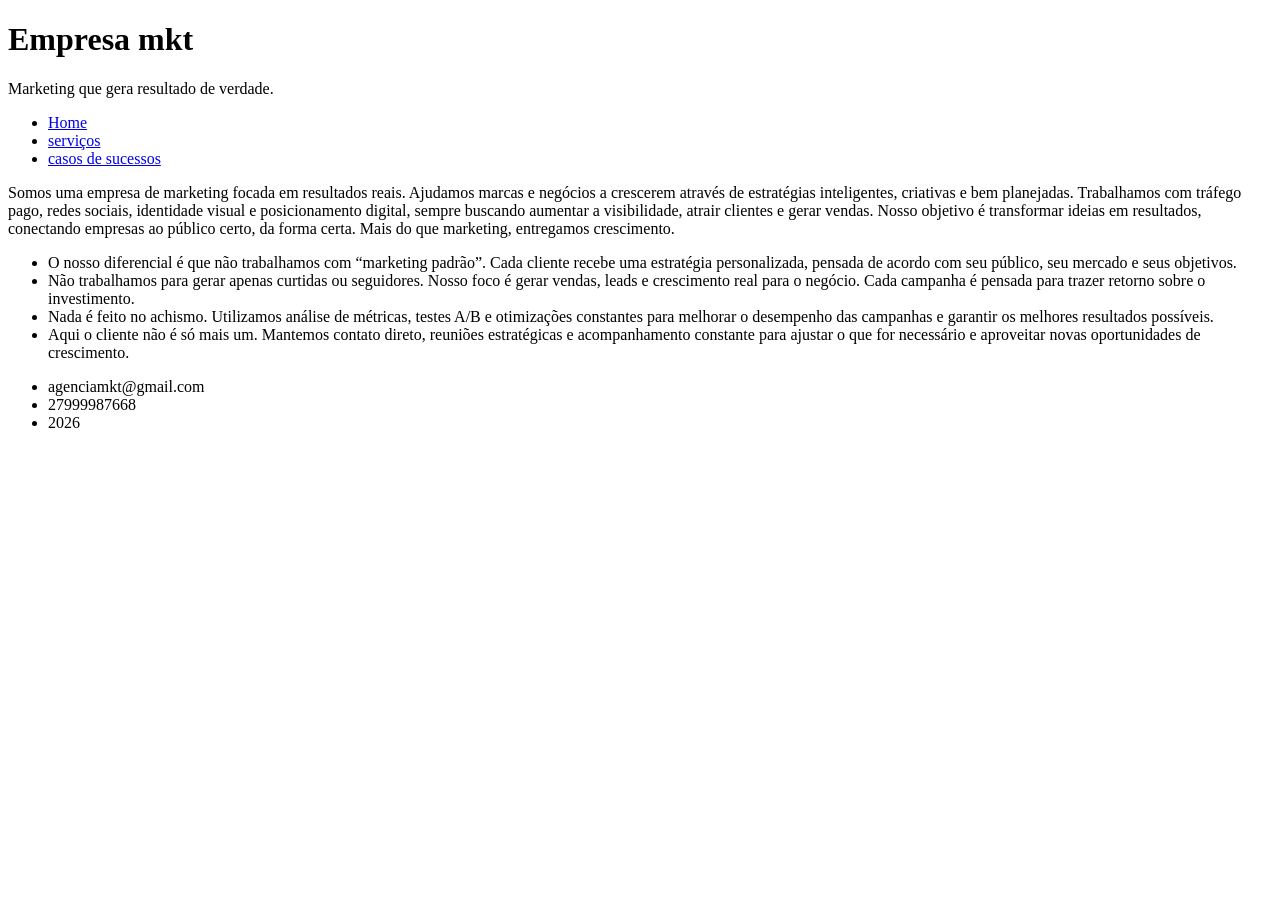
==== index.html @ 51a12d0f "oi" ====
<!DOCTYPE html>
<html lang="en">

<head>
    <meta charset="UTF-8">
    <meta name="viewport" content="width=device-width, initial-scale=1.0">
    <title>Document</title>
</head>

<body>
    <header>
        <div>
            <h1>Empresa mkt</h1>
            <p>Marketing que gera resultado de verdade.</p>

            <nav>
                <ul>
                    <li><a href="index.html">Home</a></li>
                    <li><a href="pagina2.html">serviços</a></li>
                    <li><a href="pagina3.html">casos de sucessos</a></li>
                </ul>
            </nav>
        </div>
    </header>
    <main>
        <section>
            <p>Somos uma empresa de marketing focada em resultados reais. Ajudamos marcas e negócios a crescerem através
                de estratégias inteligentes, criativas e bem planejadas.

                Trabalhamos com tráfego pago, redes sociais, identidade visual e posicionamento digital, sempre buscando
                aumentar a visibilidade, atrair clientes e gerar vendas.

                Nosso objetivo é transformar ideias em resultados, conectando empresas ao público certo, da forma certa.

                Mais do que marketing, entregamos crescimento.</p>
        </section>
        <section>
            <ul>
                <li>
                    O nosso diferencial é que não trabalhamos com “marketing padrão”. Cada cliente recebe uma estratégia
                    personalizada, pensada de acordo com seu público, seu mercado e seus objetivos.
                </li>
                <li>
                    Não trabalhamos para gerar apenas curtidas ou seguidores. Nosso foco é gerar vendas, leads e
                    crescimento real para o negócio. Cada campanha é pensada para trazer retorno sobre o investimento.
                </li>
                <li>
                    Nada é feito no achismo. Utilizamos análise de métricas, testes A/B e otimizações constantes para
                    melhorar o desempenho das campanhas e garantir os melhores resultados possíveis.
                </li>
                <li>
                    Aqui o cliente não é só mais um. Mantemos contato direto, reuniões estratégicas e acompanhamento
                    constante para ajustar o que for necessário e aproveitar novas oportunidades de crescimento.
                </li>
            </ul>
        </section>
    </main>

    <footer>
        <ul>
            <LI>agenciamkt@gmail.com</LI>
            <li>27999987668</li>
            <li>2026</li>
        </ul>
    </footer>

</body>

</html>
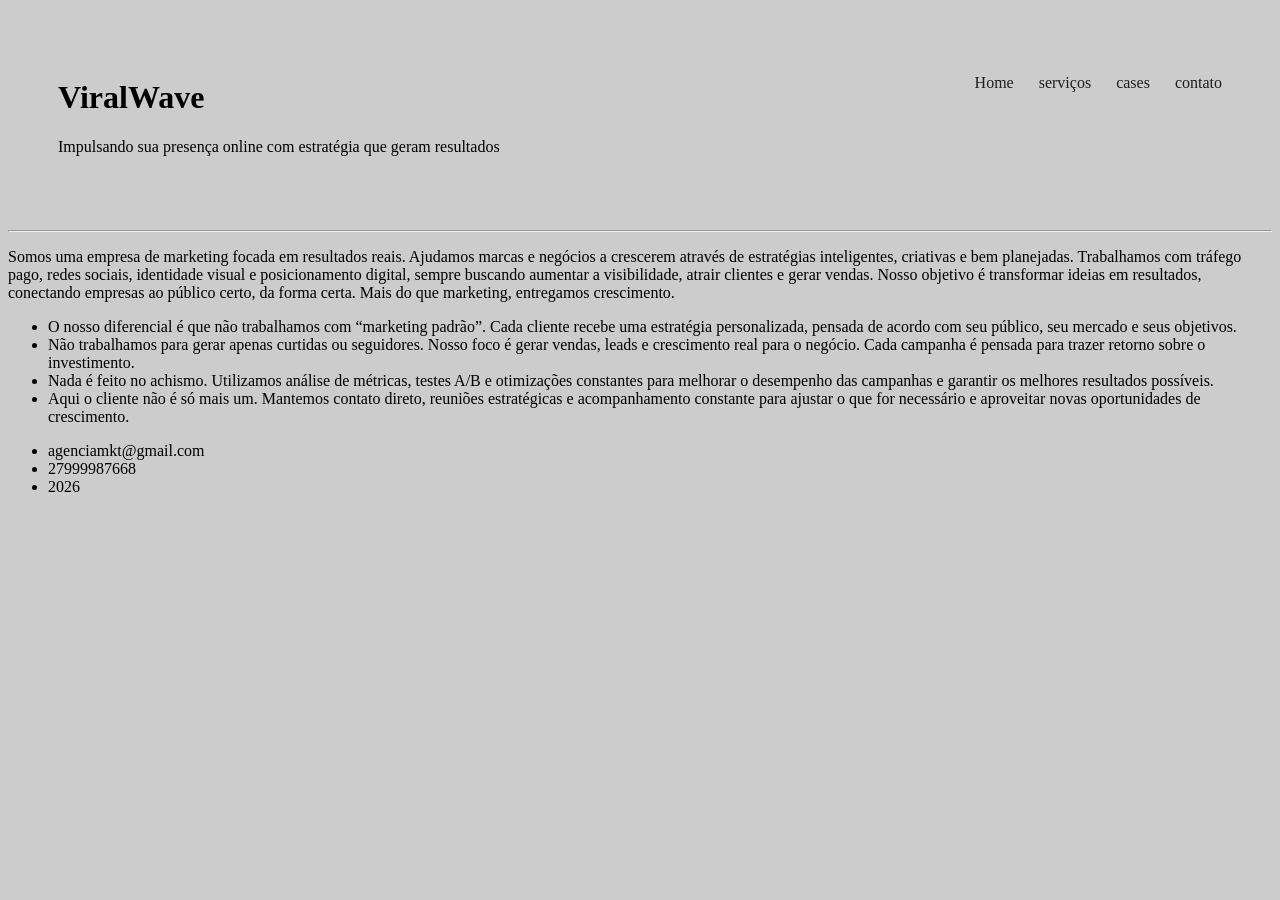
==== commit 9c1b38d3: "oi" ====
--- a/index.html
+++ b/index.html
@@ -5,23 +5,28 @@
     <meta charset="UTF-8">
     <meta name="viewport" content="width=device-width, initial-scale=1.0">
     <title>Document</title>
+
+    <link rel="stylesheet" href="./style.css">
+
 </head>
 
-<body>
-    <header>
-        <div>
-            <h1>Empresa mkt</h1>
-            <p>Marketing que gera resultado de verdade.</p>
-
+<body class="container">
+    <header class="navegacao">
+        <div class="topo">
+        <h1 class="logo">ViralWave</h1>
+        <p class="slogan">Impulsando sua presença online com estratégia que geram resultados</p>
+        </div>
             <nav>
-                <ul>
+                <ul class="lista">
                     <li><a href="index.html">Home</a></li>
                     <li><a href="pagina2.html">serviços</a></li>
-                    <li><a href="pagina3.html">casos de sucessos</a></li>
+                    <li><a href="pagina3.html">cases</a></li>
+                    <li><a href="pagina3.html">contato</a></li>
                 </ul>
             </nav>
         </div>
     </header>
+    <hr>
     <main>
         <section>
             <p>Somos uma empresa de marketing focada em resultados reais. Ajudamos marcas e negócios a crescerem através
--- a/style.css
+++ b/style.css
@@ -0,0 +1,24 @@
+body{
+    background-color: rgb(204, 204, 204);
+}
+
+.navegacao{
+    display: flex;
+    gap: 20px;
+    justify-content: space-between;
+    padding: 50px;
+   
+}
+
+.lista{
+    display: flex;
+    gap: 25px;
+    list-style: none;
+}
+
+
+.lista a {
+    color: rgb(31, 30, 30);
+    text-decoration: none;
+
+}
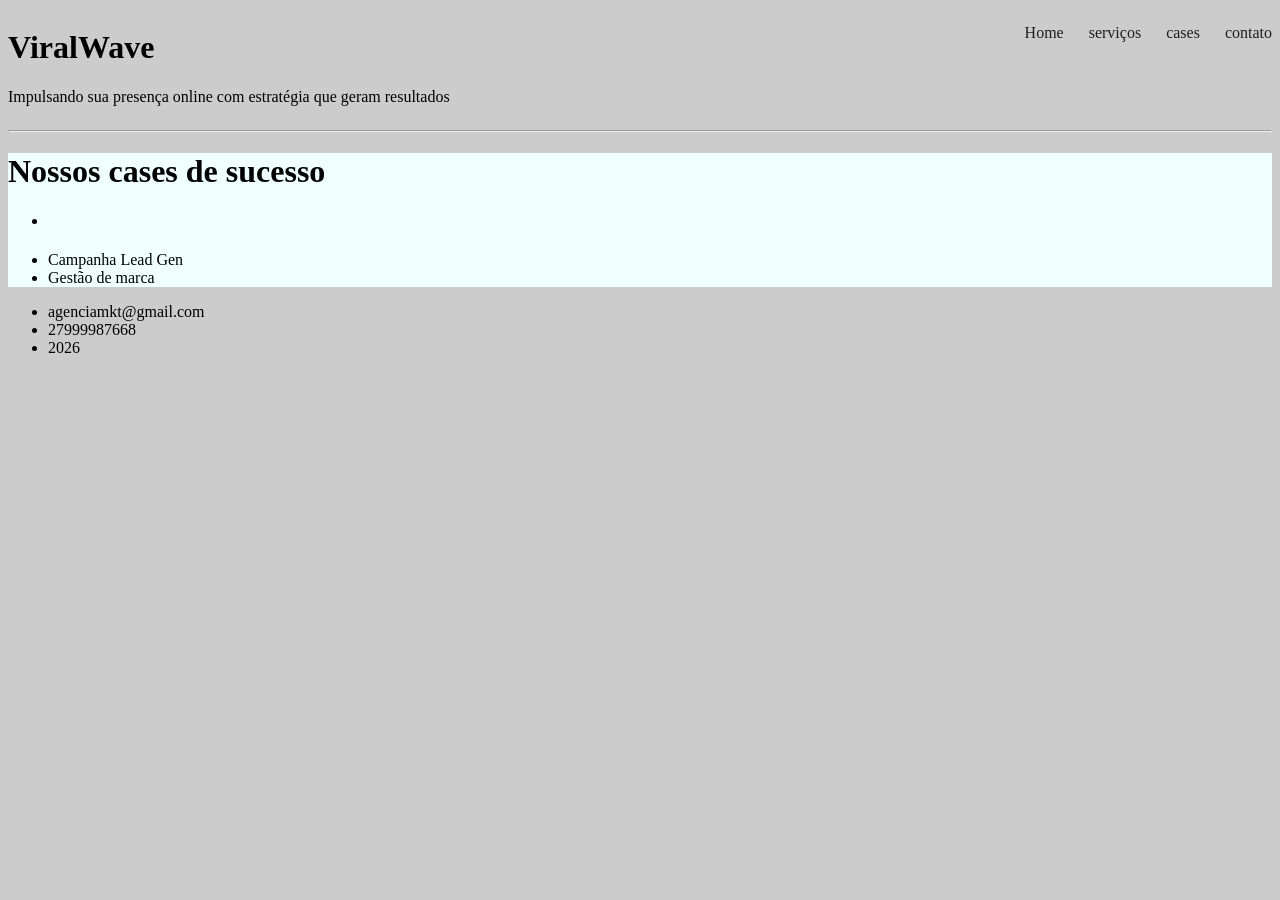
==== commit 38f80488: "oi" ====
--- a/index.html
+++ b/index.html
@@ -27,37 +27,26 @@
         </div>
     </header>
     <hr>
-    <main>
+    <main class="corpo">
+        <div>
+            <h1>Nossos cases de sucesso</h1>
+        </div>
         <section>
-            <p>Somos uma empresa de marketing focada em resultados reais. Ajudamos marcas e negócios a crescerem através
-                de estratégias inteligentes, criativas e bem planejadas.
+           
+                <ul>
+                    <li>
+                        <article>
+                           <figure>
 
-                Trabalhamos com tráfego pago, redes sociais, identidade visual e posicionamento digital, sempre buscando
-                aumentar a visibilidade, atrair clientes e gerar vendas.
-
-                Nosso objetivo é transformar ideias em resultados, conectando empresas ao público certo, da forma certa.
-
-                Mais do que marketing, entregamos crescimento.</p>
-        </section>
-        <section>
-            <ul>
-                <li>
-                    O nosso diferencial é que não trabalhamos com “marketing padrão”. Cada cliente recebe uma estratégia
-                    personalizada, pensada de acordo com seu público, seu mercado e seus objetivos.
-                </li>
-                <li>
-                    Não trabalhamos para gerar apenas curtidas ou seguidores. Nosso foco é gerar vendas, leads e
-                    crescimento real para o negócio. Cada campanha é pensada para trazer retorno sobre o investimento.
-                </li>
-                <li>
-                    Nada é feito no achismo. Utilizamos análise de métricas, testes A/B e otimizações constantes para
-                    melhorar o desempenho das campanhas e garantir os melhores resultados possíveis.
-                </li>
-                <li>
-                    Aqui o cliente não é só mais um. Mantemos contato direto, reuniões estratégicas e acompanhamento
-                    constante para ajustar o que for necessário e aproveitar novas oportunidades de crescimento.
-                </li>
-            </ul>
+                           </figure> 
+                           <h4></h4>
+                           <p></p>
+                        </article>
+                    </li>
+                    <li>Campanha Lead Gen</li>
+                    <li>Gestão de marca</li>
+                </ul>
+            
         </section>
     </main>
 
--- a/style.css
+++ b/style.css
@@ -6,7 +6,7 @@
     display: flex;
     gap: 20px;
     justify-content: space-between;
-    padding: 50px;
+    padding: 0px;
    
 }
 
@@ -21,4 +21,9 @@
     color: rgb(31, 30, 30);
     text-decoration: none;
 
+}
+
+.corpo{
+    background-color: azure;
+    padding: px;
 }
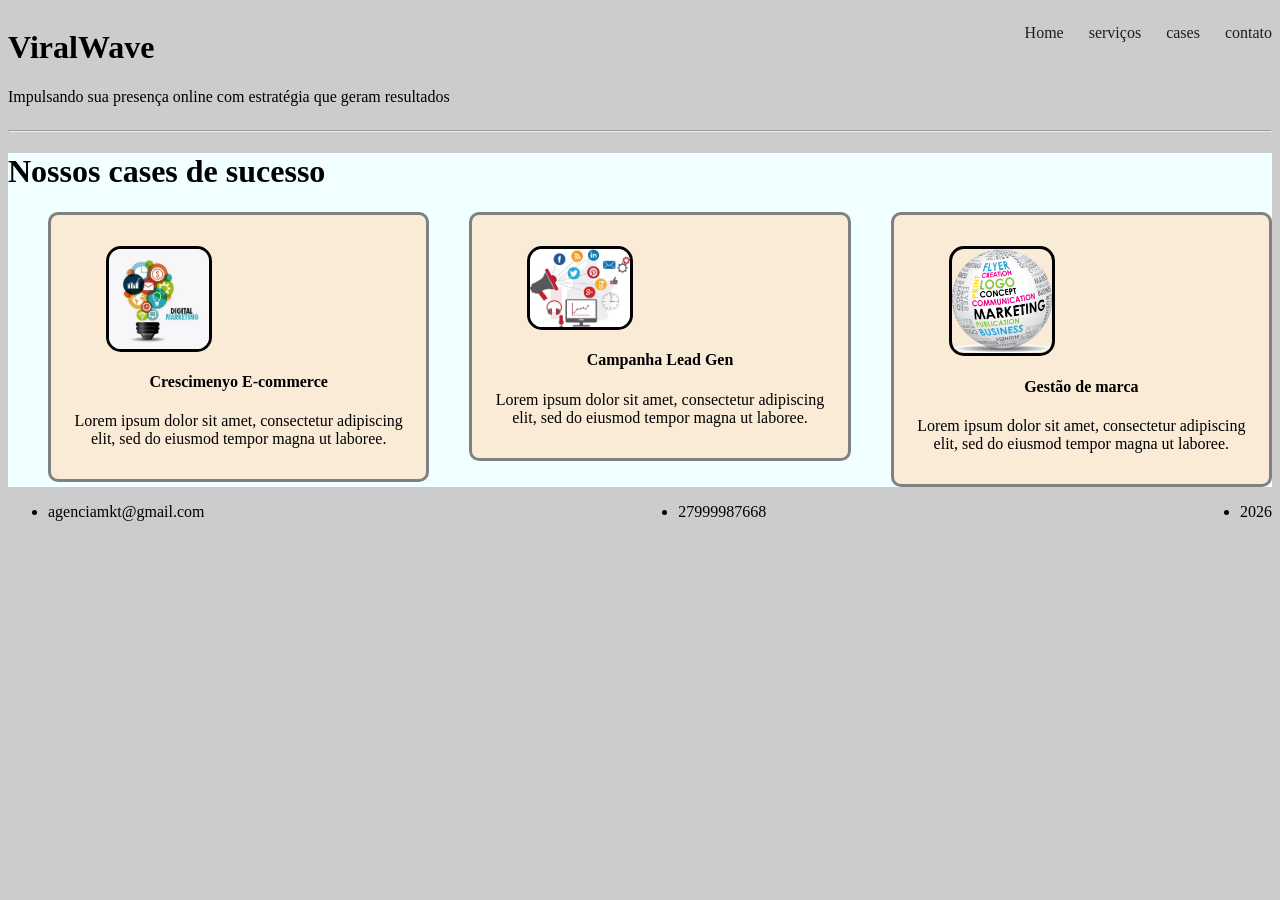
==== commit a28c303e: "oi" ====
--- a/index.html
+++ b/index.html
@@ -33,25 +33,49 @@
         </div>
         <section>
            
-                <ul>
-                    <li>
+                <ul class="pai">
+                    <li  class="room">
                         <article>
-                           <figure>
-
+                           <figure class="imgg">
+                            <img  src="./img/foto.png" alt="">
                            </figure> 
-                           <h4></h4>
-                           <p></p>
+                           <h4>Crescimenyo E-commerce</h4>
+                           <p>Lorem ipsum dolor sit amet, consectetur adipiscing elit,
+                            sed do eiusmod tempor
+                            magna ut laboree.
+                           </p>
                         </article>
                     </li>
-                    <li>Campanha Lead Gen</li>
-                    <li>Gestão de marca</li>
+                    <li class="room">
+                        <article>
+                           <figure class="imgg">
+                            <img src="./img/foto2.png" alt="">
+                           </figure> 
+                           <h4>Campanha Lead Gen</h4>
+                           <p>Lorem ipsum dolor sit amet, consectetur adipiscing elit,
+                            sed do eiusmod tempor
+                            magna ut laboree.</p>
+                        </article>
+                    </li>
+                    <li class="room">
+                        <article>
+                           <figure class="imgg">
+                            <img src="./img/Marketing-Free-Download-PNG.png" alt="">
+                           </figure> 
+                           <h4>Gestão de marca</h4>
+                           <p>Lorem ipsum dolor sit amet, consectetur adipiscing elit,
+                            sed do eiusmod tempor
+                            magna ut laboree.</p>
+                        </article>
+                    </li>
                 </ul>
             
         </section>
     </main>
 
-    <footer>
-        <ul>
+    <footer  class="roda">
+        
+        <ul class="pe">
             <LI>agenciamkt@gmail.com</LI>
             <li>27999987668</li>
             <li>2026</li>
--- a/style.css
+++ b/style.css
@@ -1,6 +1,9 @@
 body{
     background-color: rgb(204, 204, 204);
 }
+
+
+
 
 .navegacao{
     display: flex;
@@ -26,4 +29,42 @@
 .corpo{
     background-color: azure;
     padding: px;
+}
+
+.imgg {
+    width: 100px;
+    display: flex;
+    gap: 73px;
+   
+    
+}
+
+article {
+    background-color: antiquewhite;
+    text-align: center;
+    border: solid gray;
+    border-radius: 10px;
+    padding: 15px;
+}
+
+.pai{
+    display: flex;
+    gap: 40px;
+}
+
+
+img{
+    width: 100%;
+    border: solid;
+    border-radius: 15px;
+}
+
+.room{
+    list-style: none;
+}
+
+.pe{
+    
+    display: flex;
+    justify-content: space-between;
 }
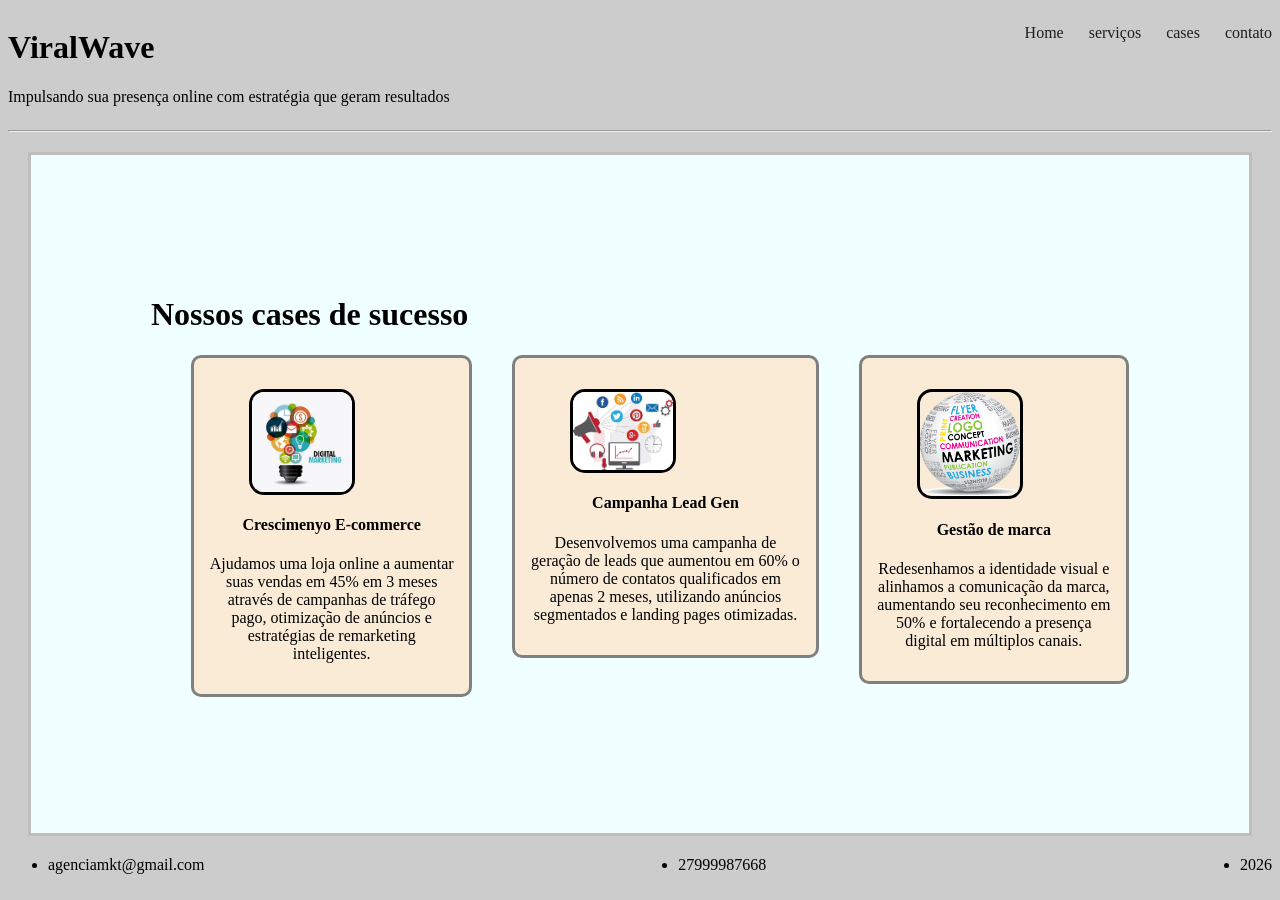
==== commit ef0e1c4e: "oi" ====
--- a/index.html
+++ b/index.html
@@ -6,6 +6,7 @@
     <meta name="viewport" content="width=device-width, initial-scale=1.0">
     <title>Document</title>
 
+    <link rel="stylesheet" href="https://cdnjs.cloudflare.com/ajax/libs/font-awesome/6.5.0/css/all.min.css" />
     <link rel="stylesheet" href="./style.css">
 
 </head>
@@ -18,12 +19,13 @@
         </div>
             <nav>
                 <ul class="lista">
-                    <li><a href="index.html">Home</a></li>
-                    <li><a href="pagina2.html">serviços</a></li>
-                    <li><a href="pagina3.html">cases</a></li>
-                    <li><a href="pagina3.html">contato</a></li>
+                    <li><a href="pagina2.html">Home</a></li>
+                    <li><a href="pagina3.html">serviços</a></li>
+                    <li><a href="index.html">cases</a></li>
+                    <li><a href="contato.html">contato</a></li>
                 </ul>
             </nav>
+            
         </div>
     </header>
     <hr>
@@ -31,8 +33,8 @@
         <div>
             <h1>Nossos cases de sucesso</h1>
         </div>
+
         <section>
-           
                 <ul class="pai">
                     <li  class="room">
                         <article>
@@ -40,9 +42,7 @@
                             <img  src="./img/foto.png" alt="">
                            </figure> 
                            <h4>Crescimenyo E-commerce</h4>
-                           <p>Lorem ipsum dolor sit amet, consectetur adipiscing elit,
-                            sed do eiusmod tempor
-                            magna ut laboree.
+                           <p>Ajudamos uma loja online a aumentar suas vendas em 45% em 3 meses através de campanhas de tráfego pago, otimização de anúncios e estratégias de remarketing inteligentes.
                            </p>
                         </article>
                     </li>
@@ -52,9 +52,7 @@
                             <img src="./img/foto2.png" alt="">
                            </figure> 
                            <h4>Campanha Lead Gen</h4>
-                           <p>Lorem ipsum dolor sit amet, consectetur adipiscing elit,
-                            sed do eiusmod tempor
-                            magna ut laboree.</p>
+                           <p>Desenvolvemos uma campanha de geração de leads que aumentou em 60% o número de contatos qualificados em apenas 2 meses, utilizando anúncios segmentados e landing pages otimizadas.</p>
                         </article>
                     </li>
                     <li class="room">
@@ -63,9 +61,7 @@
                             <img src="./img/Marketing-Free-Download-PNG.png" alt="">
                            </figure> 
                            <h4>Gestão de marca</h4>
-                           <p>Lorem ipsum dolor sit amet, consectetur adipiscing elit,
-                            sed do eiusmod tempor
-                            magna ut laboree.</p>
+                           <p>Redesenhamos a identidade visual e alinhamos a comunicação da marca, aumentando seu reconhecimento em 50% e fortalecendo a presença digital em múltiplos canais.</p>
                         </article>
                     </li>
                 </ul>
--- a/style.css
+++ b/style.css
@@ -26,7 +26,21 @@
 
 }
 
+.lista2{
+    display: flex;
+    gap: 25px;
+    list-style: none;
+}
+
+
 .corpo{
+    background-color: azure;
+    padding: 120px;
+    margin: 20px;
+    border: solid rgb(192, 189, 189);
+}
+
+.corpo2{
     background-color: azure;
     padding: px;
 }
@@ -38,6 +52,15 @@
    
     
 }
+
+.imgg2 {
+    width: 100px;
+    display: flex;
+    gap: 73px;
+   
+    
+}
+
 
 article {
     background-color: antiquewhite;
@@ -52,6 +75,13 @@
     gap: 40px;
 }
 
+.pai2{
+    display: flex;
+    gap: 40px;
+    align-items: center;
+    justify-content: center;
+}
+
 
 img{
     width: 100%;
@@ -63,8 +93,84 @@
     list-style: none;
 }
 
+.room2{
+    list-style: none;
+}
+
 .pe{
     
     display: flex;
     justify-content: space-between;
+}
+
+.pe2{
+    
+    display: flex;
+    justify-content: space-between;
+}
+
+
+.texto p {
+  overflow-wrap: break-word;
+  font-size: 19px;
+}
+
+.texto{
+    display: flex;
+    flex-direction: column;
+    position: relative;
+    bottom: 100px;
+}
+
+.tabela{
+    display: grid;
+    grid-template-columns: repeat(4,1fr);
+    border: solid 2px rgb(90, 89, 89);
+}
+
+.cabesaio{
+    border: solid 2px rgb(90, 89, 89);
+}
+
+.tabela div{
+    border: solid 1px rgb(90, 89, 89);
+    display: flex ;
+    padding: 5px;
+}
+
+.area-form{
+
+    padding: 20px;
+    display: flex;
+    align-items: center;
+    justify-content: center;
+    font-size: 20px;
+
+}
+
+.form{
+    width: 100%;
+    display: flex;
+    flex-direction: column;
+    gap: 10px;
+    align-items: center;
+}
+
+.form button{
+    background-color: beige;
+    width: 20%;
+    height: 20%;
+    font-size: 20px;
+    border-radius: 5px;
+
+}
+
+.form textarea {
+    width: 40%;
+    padding: 20px;
+}
+
+.form input{
+    width: 40%;
+    padding: 10px;
 }
